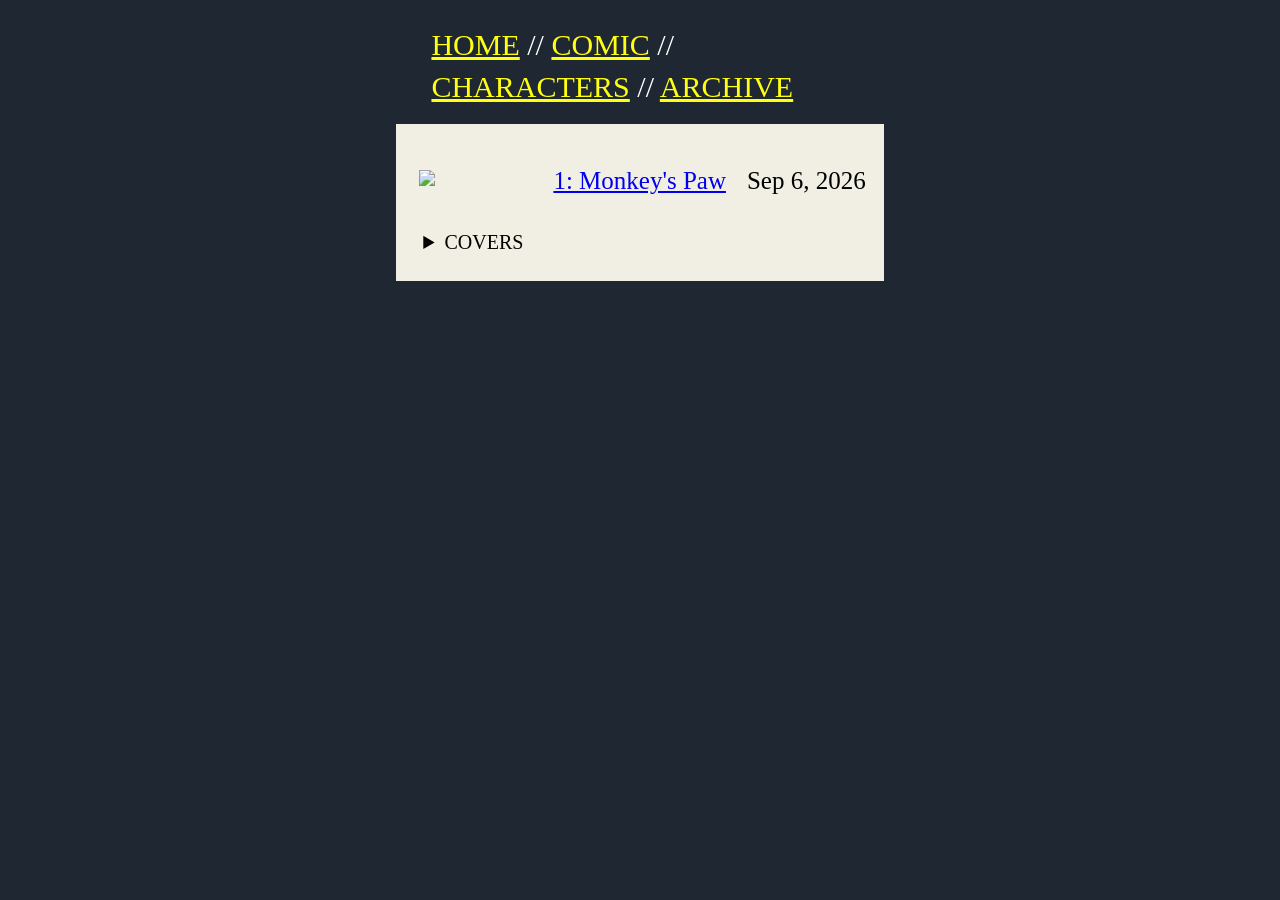
==== archive.html @ 654b101e "Add files via upload" ====
<!doctype html>
<html lang="en">
  <head>
    <meta charset="UTF-8" />
    <meta name="viewport" content="width=device-width, initial-scale=1.0" />
    <title>Document</title>
    <link rel="stylesheet" href="/style.css" />
    <link rel="preconnect" href="https://fonts.googleapis.com" />
    <link rel="preconnect" href="https://fonts.gstatic.com" crossorigin />
    <link
      href="https://fonts.googleapis.com/css2?family=Cabin:ital,wght@0,400..700;1,400..700&display=swap"
      rel="stylesheet"
    />
  </head>
  <body>
    <!--menu-->
    <div class="menu">
      <div class="menutext">
        <a
          href="
       /index.html"
          >HOME</a
        >
        //
        <a href="/chapters/1.html">COMIC</a>
        //
        <a
          href="
       /characters.html"
          >CHARACTERS</a
        >
        //
        <a
          href="
       /archive.html"
          >ARCHIVE</a
        >
      </div>
    </div>
    <!--archive table-->
    <div class="atcontainer">
      <table class="archivetable">
        <tr>
          <td class="archivethumb">
            <img
              src="https://file.garden/aoORmyeWox3TTuhz/DEATH%20FRACTAL%20ISSUE%201/COVER.PNG"
            />
          </td>
          <td class="archivetitle">
            <a href="/chapters/1.html">1: Monkey's Paw</a>
          </td>
          <td class="archivedate">
            <p>Sep 6, 2026</p>
          </td>
        </tr>
        <tr>
          <td class="archivecovers">
            <details>
              <summary>COVERS</summary>
              <p class="fpara">TBA</p>
            </details>
          </td>
        </tr>
      </table>
    </div>
  </body>
</html>
---- style.css ----
body {
  background-color: #1f2732;
}

.comicpage img {
  display: block;
  margin-left: auto;
  margin-right: auto;
  margin-top: 15px;
  width: 50%;
  height: auto;
}

.layout {
  display: grid;
  grid-template-columns: 1fr 1fr;
  gap: 30px;
  padding-left: 10vw;
  padding-top: 2vh;
}

.left {
  min-width: 0;
}

.right {
  min-width: 0;
}

.layoutan {
  display: grid;
  grid-template-columns: auto 1fr;
  gap: 5px;
  width: 400px;
  margin: 0 auto;
  padding-top: 10px;
}

.pagenav {
  filter: invert(1);
  display: flex;
  align-items: center;
  justify-content: center;
  font-size: 25px;
}

.banner {
  background: #f1efe3;
}

.banner_content img {
  max-width: 40%;
  margin: 0 auto;
  display: flex;
  align-items: center;
}

.menu {
  padding: 16px;
  max-width: 33%;
  margin: 0 auto;
  display: flex;
}

.menutext {
  filter: invert(1);
  flex-grow: 1;
  line-height: 1.4;
  font-size: 30px;
}

h2 {
  color: #f1efe3;
  font-family: "Lora", serif;
  font-optical-sizing: auto;
  font-weight: 600;
  font-style: normal;
}
.frontpage {
  color: #f1efe3;
  font-size: 25px;
  font-family: "Lora", serif;
  font-optical-sizing: auto;
  font-weight: 600;
  font-style: normal;
}

.fpara {
  color: #cccabc;
  font-size: 20px;
  font-family: "Lora", serif;
  font-optical-sizing: auto;
  font-weight: 500;
  font-style: normal;
  line-height: 1.4;
}

ul {
  font-size: 18px;
  filter: invert(1);
}

.archivethumb img {
  max-height: 150px;
  padding: 5px;
}

.archivetable {
  padding: 15px;
  max-width: 50%;
  border-collapse: collapse;
  border: 2px solid #f1efe3;
  background-color: #f1efe3;
  display: flex;
  justify-content: center;
  font-size: 25px;
}

.archivetitle {
  padding: 20px;
}

.archivecovers {
  padding: 10px;
  font-size: 20px;
}

.atcontainer {
  display: flex;
  align-items: center;
  justify-content: center;
}

.authorsnote {
  font-family:
    "American Typewriter", "ITC American Typewriter", Courier, Georgia, serif;
  font-size: 18px;
  font-weight: bold;
}

.authoricon img {
  max-height: 200px;
}

.song {
  display: flex;
  justify-content: center;
  font-family: "Cabin", sans-serif;
  font-optical-sizing: auto;
  font-weight: 400;
  font-style: normal;
}

.songtable {
  border-radius: 25px;
  margin-top: 10px;
  padding: 3px;
  width: 300px;
  border-collapse: separate;
  border-spacing: 0;
  overflow: hidden;
  border: 5px color #bcc7c7;
  background-color: #bcc7c7;
  text-align: center;
}

.songtitle {
  text-align: center;
  padding: 3px;
  font-size: 20px;
  font-family: "Cabin", sans-serif;
  font-optical-sizing: auto;
  font-weight: 600;
  font-style: normal;
}

.songicon img {
  height: 70px;
  width: auto;
  border-radius: 10px;
  padding: 10px;
}

.songname {
  text-align: left;
  font-style: italic;
  padding-bottom: 10px;
}

.bg1 {
  background-image: linear-gradient(to bottom, black, #e7e6d8);
}

#myBtn {
  position: fixed; /* Fixed/sticky position */
  bottom: 20px; /* Place the button at the bottom of the page */
  right: 30px; /* Place the button 30px from the right */
  z-index: 99; /* Make sure it does not overlap */
  border: none; /* Remove borders */
  outline: none; /* Remove outline */
  background-color: black; /* Set a background color */
  color: gray; /* Text color */
  cursor: pointer; /* Add a mouse pointer on hover */
  padding: 15px; /* Some padding */
  border-radius: 10px; /* Rounded corners */
  font-size: 18px; /* Increase font size */
}

#myBtn:hover {
  background-color: #555; /* Add a dark-grey background on hover */
}

.missingfile img {
  display: block;
  margin-left: auto;
  margin-right: auto;
  margin-top: 15px;
  height: auto;
  max-width: 500px;
}
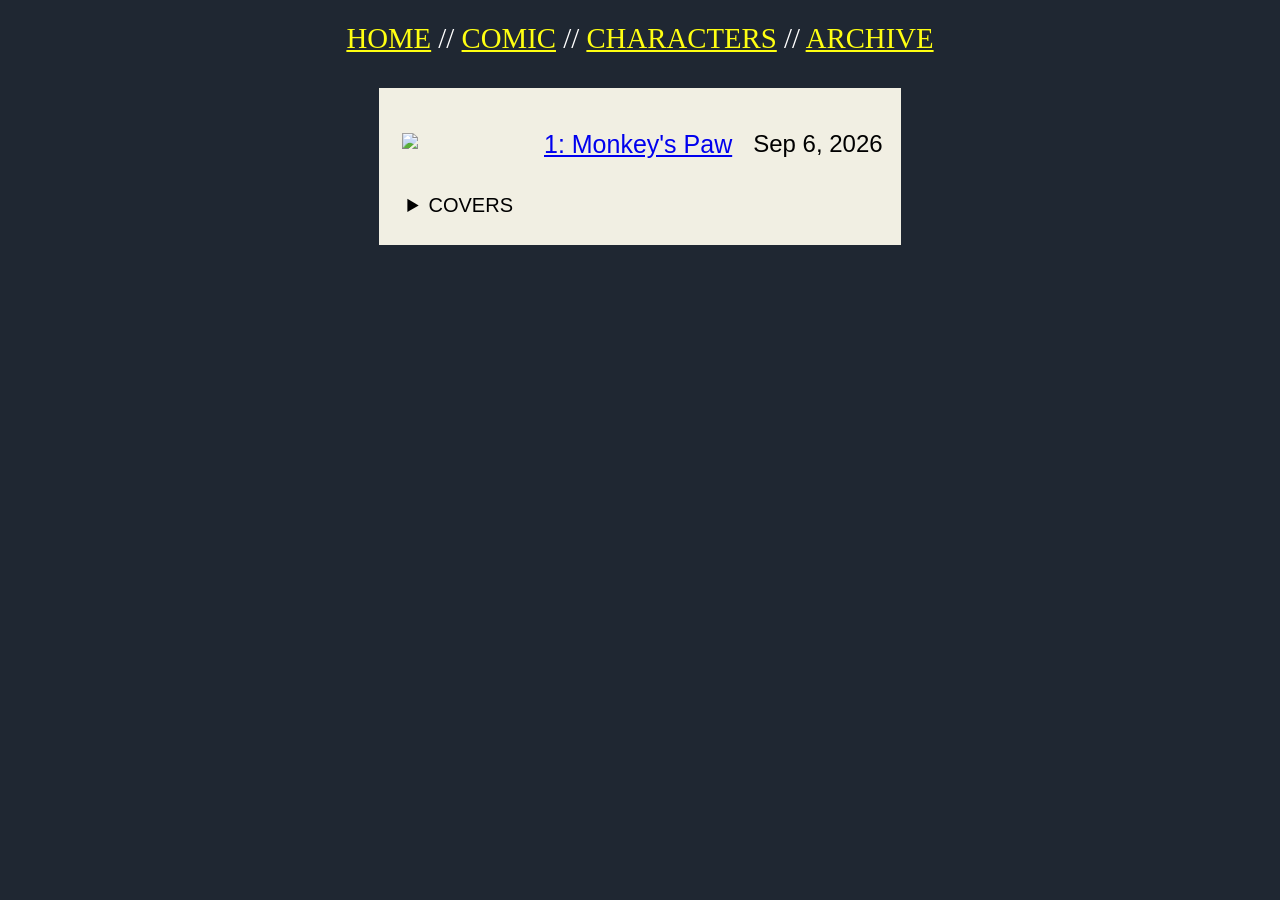
==== commit db0baca3: "Add files via upload" ====
--- a/archive.html
+++ b/archive.html
@@ -1,6 +1,7 @@
 <!doctype html>
 <html lang="en">
   <head>
+    <title>DEATH FRACTAL</title>
     <meta charset="UTF-8" />
     <meta name="viewport" content="width=device-width, initial-scale=1.0" />
     <title>Document</title>
@@ -18,7 +19,7 @@
       <div class="menutext">
         <a
           href="
-       /index.html"
+       /"
           >HOME</a
         >
         //
@@ -57,7 +58,7 @@
           <td class="archivecovers">
             <details>
               <summary>COVERS</summary>
-              <p class="fpara">TBA</p>
+              <p>TBA</p>
             </details>
           </td>
         </tr>
--- a/style.css
+++ b/style.css
@@ -2,13 +2,24 @@
   background-color: #1f2732;
 }
 
+img {
+  pointer-events: none;
+}
+
 .comicpage img {
-  display: block;
+  display: flex;
   margin-left: auto;
   margin-right: auto;
   margin-top: 15px;
-  width: 50%;
+  max-width: 50%;
   height: auto;
+}
+
+@media (max-width: 768px) {
+  .comicpage img {
+    max-width: 100%;
+    height: auto;
+  }
 }
 
 .layout {
@@ -29,11 +40,12 @@
 
 .layoutan {
   display: grid;
-  grid-template-columns: auto 1fr;
-  gap: 5px;
-  width: 400px;
+  grid-template-columns: auto auto;
+  gap: 20px;
+  width: fit-content;
   margin: 0 auto;
   padding-top: 10px;
+  align-items: center;
 }
 
 .pagenav {
@@ -55,34 +67,72 @@
   align-items: center;
 }
 
+@media (max-width: 768px) {
+  .banner_content img {
+    max-width: 100%;
+    height: auto;
+  }
+}
+
 .menu {
-  padding: 16px;
-  max-width: 33%;
+  width: fit-content;
   margin: 0 auto;
-  display: flex;
+  padding-top: 10px;
+  align-items: center;
 }
 
 .menutext {
   filter: invert(1);
-  flex-grow: 1;
   line-height: 1.4;
-  font-size: 30px;
-}
-
-h2 {
+  font-size: 6vw;
+  text-align: center;
+}
+
+@media (min-width: 768px) {
+  .menutext {
+    font-size: 1.8rem;
+  }
+}
+
+.layout h2 {
   color: #f1efe3;
   font-family: "Lora", serif;
   font-optical-sizing: auto;
   font-weight: 600;
   font-style: normal;
-}
+  margin-top: 0;
+  font-size: 1.8rem;
+}
+
+@media (max-width: 768px) {
+  .layout h2 {
+    font-size: 5vw;
+  }
+}
+
+summary {
+  font-size: 5vw;
+}
+
+@media (min-width: 768px) {
+  summary {
+    font-size: 1.5rem;
+  }
+}
+
 .frontpage {
   color: #f1efe3;
-  font-size: 25px;
+  font-size: 3.2vw;
   font-family: "Lora", serif;
   font-optical-sizing: auto;
   font-weight: 600;
   font-style: normal;
+}
+
+@media (min-width: 768px) {
+  .frontpage {
+    font-size: 1.5rem;
+  }
 }
 
 .fpara {
@@ -92,6 +142,16 @@
   font-optical-sizing: auto;
   font-weight: 500;
   font-style: normal;
+  line-height: 1.4;
+}
+
+.fparaital {
+  color: #cccabc;
+  font-size: 20px;
+  font-family: "Lora", serif;
+  font-optical-sizing: auto;
+  font-weight: 500;
+  font-style: italic;
   line-height: 1.4;
 }
 
@@ -106,6 +166,7 @@
 }
 
 .archivetable {
+  margin-top: 30px;
   padding: 15px;
   max-width: 50%;
   border-collapse: collapse;
@@ -116,13 +177,31 @@
   font-size: 25px;
 }
 
+@media (max-width: 768px) {
+  .archivetable {
+    max-width: 100%;
+  }
+}
+
 .archivetitle {
   padding: 20px;
-}
-
-.archivecovers {
+  font-family: "Cabin", sans-serif;
+}
+
+.archivedate {
+  font-family: "Cabin", sans-serif;
+  font-size: 1.5rem;
+}
+
+.archivecovers summary {
   padding: 10px;
   font-size: 20px;
+  font-family: "Cabin", sans-serif;
+}
+
+.archivecovers p {
+  font-size: 20px;
+  font-family: "Cabin", sans-serif;
 }
 
 .atcontainer {
@@ -134,12 +213,22 @@
 .authorsnote {
   font-family:
     "American Typewriter", "ITC American Typewriter", Courier, Georgia, serif;
-  font-size: 18px;
+  font-size: 3.2vw;
   font-weight: bold;
 }
 
+@media (min-width: 768px) {
+  .authorsnote {
+    font-size: 1.8rem;
+  }
+}
+
 .authoricon img {
-  max-height: 200px;
+  width: 15vw;
+  max-width: 100px;
+  height: auto;
+  display: block;
+  margin: 0 auto;
 }
 
 .song {
